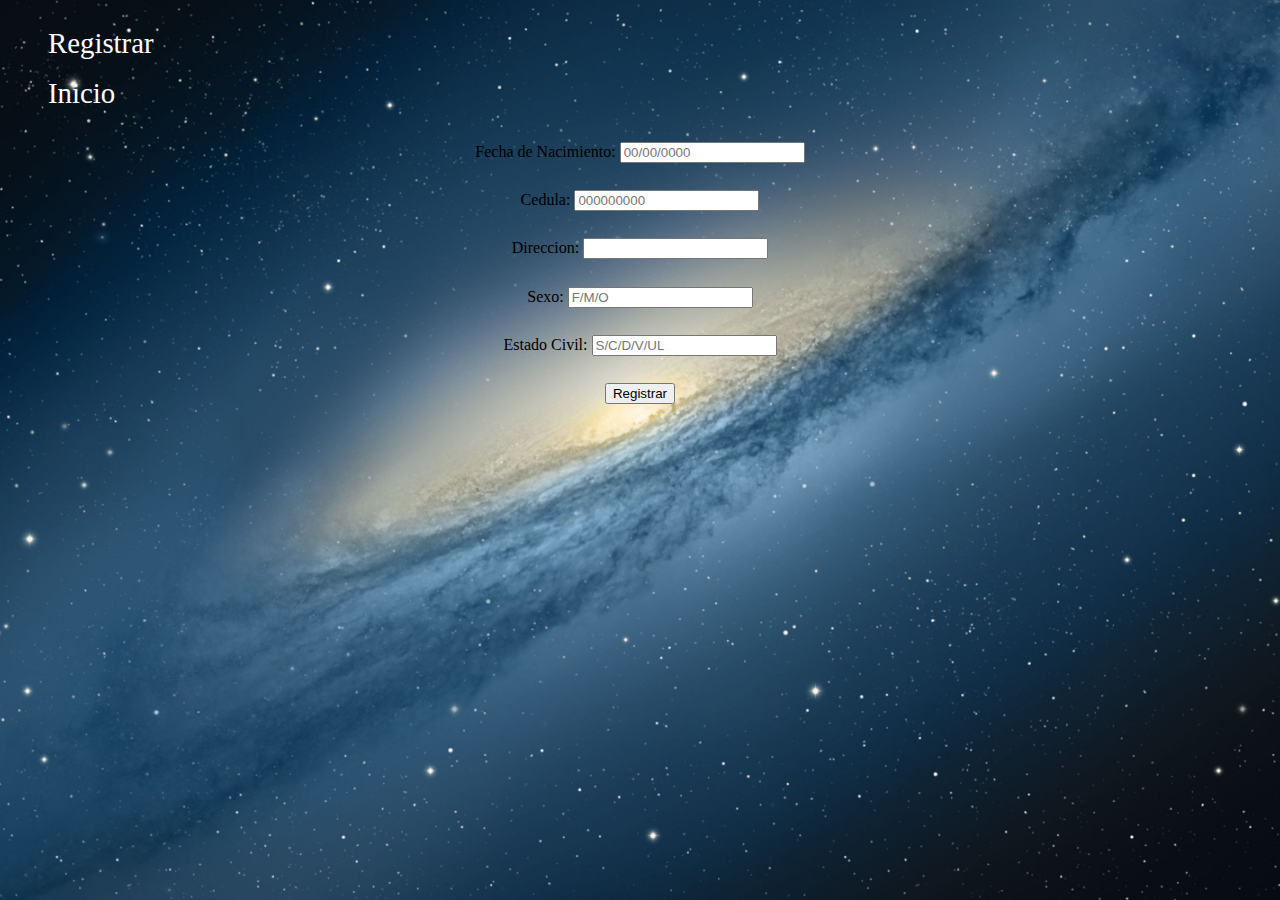
==== ingreso.html @ 0d114463 "Final" ====
<!DOCTYPE html>
<html lang="en">

<head>

    <meta charset="UTF-8">
    <meta name="viewport" content="width=device-width, initial-scale=1.0">
    <meta http-equiv="X-UA-Compatible" content="ie=edge">
    <title>Registrar</title>
    <link rel="stylesheet" href="css/styles.css">

    <style> 
    
        body {background-color: rgb(196, 162, 78)} 

    </style>

</head>

<header>
        <div class = "contenedor-cabeza2a"> 
           <ul>
             <a href="index.html">Registrar</a>
           </ul>
        </div>  

        <div class = "contenedor-cabeza2b"> 
            <ul>
               <a href="inicio.html">Inicio</a>
             </ul>
      </div> 
</header>

<body>

    <form action="" method="POST">
    <div class = "contenedor-form2"> 

        <div>
            <label for="input-birthdate">Fecha de Nacimiento: </label>
            <input type="text" id= "birthdate" placeholder="00/00/0000">
            <span class = "error-birthdate" ></span>
          </div>
  
          <div>
              <label for="input-cedula">Cedula: </label>
              <input type="text" id= "cedula" placeholder="000000000">
              <span class = "error-cedula" ></span>
          </div>
  
          <div>
              <label for="input-direccion">Direccion: </label>
              <input type="text" id= "direccion" placeholder="">
              <span class = "error-direccion" ></span>
          </div>
  
          <div>
              <label for="input-sexo">Sexo: </label>
              <input type="text" id= "sexo" placeholder="F/M/O">
              <span class = "error-sexo" ></span>
          </div>
  
          <div>
              <label for="input-estadocivil">Estado Civil: </label>
              <input type="text" id= "estadocivil" placeholder="S/C/D/V/UL">
              <span class = "error-estadocivil" ></span>
          </div>

    
        <div>
            <button type="button" id="btn-submit" >

               Registrar

            </button>
        </div>
    </div>
    </form>

    <script
  src="https://code.jquery.com/jquery-3.3.1.js"
  integrity="sha256-2Kok7MbOyxpgUVvAk/HJ2jigOSYS2auK4Pfzbm7uH60="
  crossorigin="anonymous"></script>
    <script src="js/app.js"></script>
    <script src="js/user.js"></script>
    
    

</body>

</html>
---- css/styles.css ----
.contenedor-form{
    text-align: center;  
    display: flex; 
    flex-direction: column;
    justify-content: space-around;
    height: 300px;
    width: 100%;
  
  }
  
  .contenedor-form2{
    text-align: center; 
    display: flex; 
    flex-direction: column;
    justify-content: space-around;
    height: 290px;
    width: 100%;
    
  }

  .contenedor-cabezaa{
   height: 50px;
   display: flex;
   font-size: 120%;
   flex-direction: inherit; 
   
   
  
  }

  .contenedor-cabezaa ul a{
    text-decoration-line: none;
    color: white;
    font-size: 150%
    
   
   }

  .contenedor-cabezab{
    height: 70px;
    display: flex;
    font-size: 120%;
   flex-direction: inherit; 
   
   }

   .contenedor-cabezab ul a{
    text-decoration-line: none;
    color: white;
    font-size: 150%
    
   
   }
   
  

  .contenedor-cabeza2a{
    height: 50px;
    display: flex;
    flex-direction: column;
    font-size: 120%;
    
  }

  .contenedor-cabeza2a ul a{
  text-decoration-line: none;
  color: white;
  font-size: 150%
    
  }

  .contenedor-cabeza2b{
    height: 70px;
    display: flex;
    flex-direction: column;
    font-size: 120%;
    
  }

  .contenedor-cabeza2b ul a{
    text-decoration-line: none;
    color: white;
    font-size: 150%
      
    }


  
  .contenedor-inicio{

       display: flex;
     text-align: center;
     justify-content: center;
     align-items: center;
      
    

    }

  .contenedor-inicio ul {

      display: flex;
     text-align: center;
     justify-content: center;
     
     

  }

  .contenedor-inicio ul a {
    text-decoration-line: none;
    font-style: inherit;
    color: white;
    font-size: 300%

  }
  
 
  .contenedor-inicio2{

      display: flex;
     text-align: center;
     justify-content: center;
      align-items: center;
     
     
 } 

 .contenedor-inicio2 ul {

     display: flex;
     text-align: center;
     justify-content: center;

}

.contenedor-inicio2 ul a {
  text-decoration-line: none;
  font-style: inherit;
  color: white;
  font-size: 300%

}

 .contenedor-arriba{
   display: flex;
   text-align: center;
   align-items: center;
   width: 300px;
   height: 300px;
   justify-content: center;


 }

 h3{
 
  color: white;
  font-size: 150%


 }

 body{
background: url(../fondos/9e0f4d88200ee11b52188bf8177f897a.jpg)no-repeat fixed center center;
background-size: cover;

 }
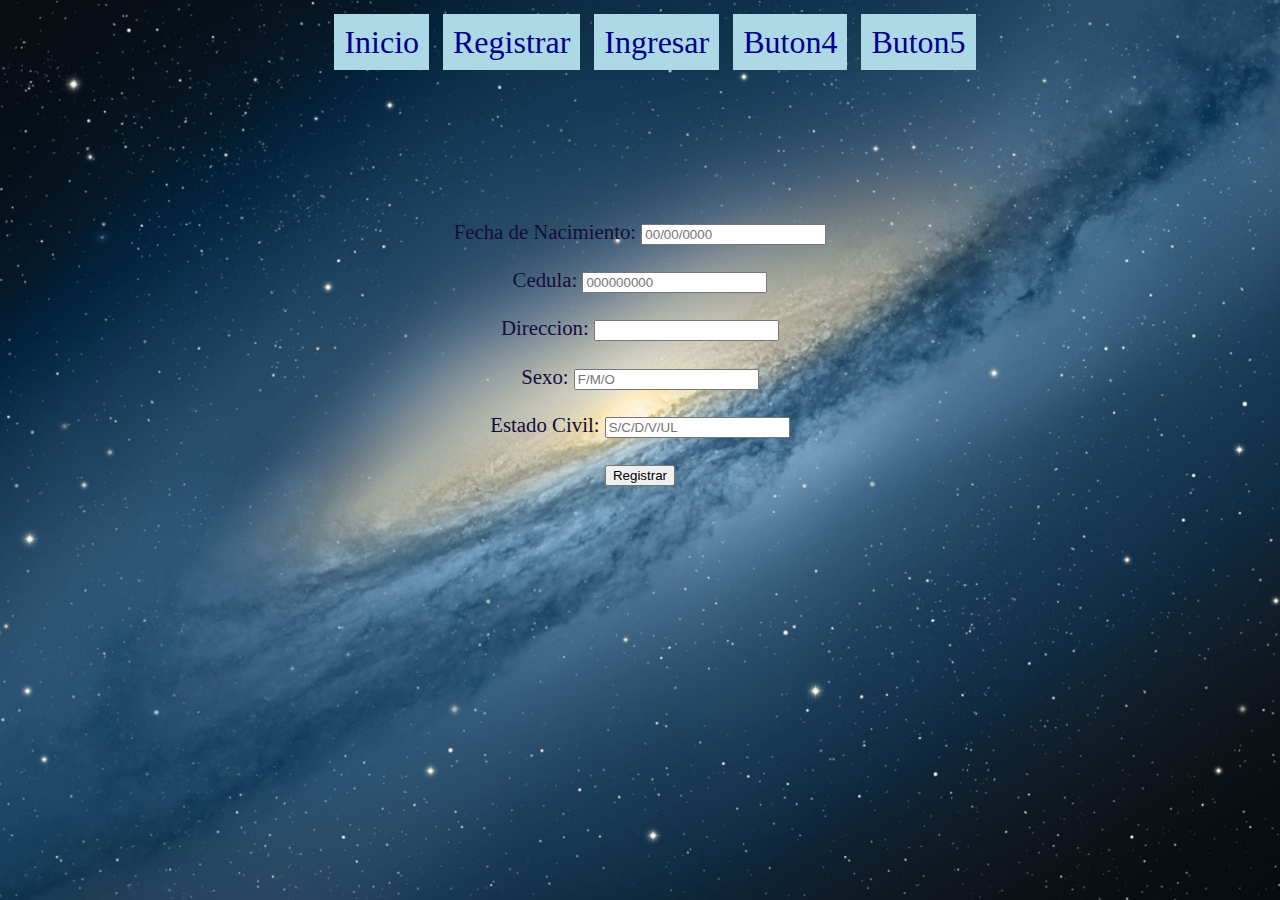
==== commit cc3c5ad0: "Segundo Avance" ====
--- a/ingreso.html
+++ b/ingreso.html
@@ -9,26 +9,20 @@
     <title>Registrar</title>
     <link rel="stylesheet" href="css/styles.css">
 
-    <style> 
-    
-        body {background-color: rgb(196, 162, 78)} 
 
-    </style>
 
 </head>
 
 <header>
-        <div class = "contenedor-cabeza2a"> 
-           <ul>
-             <a href="index.html">Registrar</a>
-           </ul>
-        </div>  
-
-        <div class = "contenedor-cabeza2b"> 
-            <ul>
-               <a href="inicio.html">Inicio</a>
-             </ul>
-      </div> 
+ <div class = "contenedor-cabeza2a"> 
+      <ul>
+          <a href="inicio.html">Inicio</a>
+          <a href="Ingreso.html">Registrar</a>
+          <a href="index.html">Ingresar</a>
+          <a href="">Buton4</a>
+          <a href="">Buton5</a>
+      </ul>
+ </div> 
 </header>
 
 <body>
--- a/css/styles.css
+++ b/css/styles.css
@@ -5,6 +5,9 @@
     justify-content: space-around;
     height: 300px;
     width: 100%;
+    color: rgb(20, 13, 59);
+    font-size: 130%;
+   
   
   }
   
@@ -15,155 +18,140 @@
     justify-content: space-around;
     height: 290px;
     width: 100%;
+    color: rgb(20, 13, 59);
+    font-size: 130%;
+  
     
   }
 
   .contenedor-cabezaa{
-   height: 50px;
+   height: 200px;
    display: flex;
-   font-size: 120%;
-   flex-direction: inherit; 
+   font-size: 100%;
+   justify-content: center;
    
    
   
   }
 
   .contenedor-cabezaa ul a{
+    cursor: pointer;
     text-decoration-line: none;
-    color: white;
-    font-size: 150%
+    margin-right: 10px;
+    padding: 10px;
+    color: darkblue;
+    font-size: 200%;
+    background-color: lightblue;
     
-   
+    
+   }
+  
+   .contenedor-cabezaa ul a:hover{
+  
+    color: rgb(0, 153, 255);
+    background-color: white;
+  
    }
 
-  .contenedor-cabezab{
-    height: 70px;
-    display: flex;
-    font-size: 120%;
-   flex-direction: inherit; 
-   
-   }
-
-   .contenedor-cabezab ul a{
-    text-decoration-line: none;
-    color: white;
-    font-size: 150%
-    
-   
-   }
    
   
 
   .contenedor-cabeza2a{
-    height: 50px;
+     height: 200px;
     display: flex;
-    flex-direction: column;
-    font-size: 120%;
+    font-size: 100%;
+    justify-content: center;
     
   }
 
   .contenedor-cabeza2a ul a{
-  text-decoration-line: none;
-  color: white;
-  font-size: 150%
+    cursor: pointer;
+    text-decoration-line: none;
+    margin-right: 10px;
+    padding: 10px;
+    color: darkblue;
+    font-size: 200%;
+    background-color: lightblue;
     
-  }
-
-  .contenedor-cabeza2b{
-    height: 70px;
-    display: flex;
-    flex-direction: column;
-    font-size: 120%;
     
-  }
-
-  .contenedor-cabeza2b ul a{
-    text-decoration-line: none;
-    color: white;
-    font-size: 150%
-      
-    }
-
+   }
+  
+   .contenedor-cabeza2a ul a:hover{
+  
+    color: rgb(0, 153, 255);
+    background-color: white;
+  
+   }
 
   
   .contenedor-inicio{
 
-       display: flex;
-     text-align: center;
-     justify-content: center;
-     align-items: center;
-      
+    display: flex;
+   justify-content: center;
+   font-size: 100%;
+    width: 100%;
+    height: 300px;
     
+ 
+  }
 
-    }
+  h3{
+ 
+    color: white;
+    font-size: 150%;
+   
+  }
 
-  .contenedor-inicio ul {
+  .contenedor-inicio2{
 
-      display: flex;
-     text-align: center;
-     justify-content: center;
-     
-     
+   display: flex;
+   text-align: center;
 
   }
 
-  .contenedor-inicio ul a {
-    text-decoration-line: none;
-    font-style: inherit;
+  .contenedor-inicio2 p{
     color: white;
-    font-size: 300%
+    font-size: 150%;
+
 
   }
-  
- 
-  .contenedor-inicio2{
 
-      display: flex;
-     text-align: center;
-     justify-content: center;
-      align-items: center;
-     
-     
- } 
 
- .contenedor-inicio2 ul {
-
-     display: flex;
-     text-align: center;
-     justify-content: center;
-
-}
-
-.contenedor-inicio2 ul a {
-  text-decoration-line: none;
-  font-style: inherit;
-  color: white;
-  font-size: 300%
-
-}
 
  .contenedor-arriba{
    display: flex;
    text-align: center;
-   align-items: center;
-   width: 300px;
-   height: 300px;
    justify-content: center;
-
-
+   
+     
  }
 
- h3{
- 
-  color: white;
-  font-size: 150%
+ .contenedor-arriba ul{
+   display: flex;
+ }
 
+ .contenedor-arriba ul a{
+  cursor: pointer;
+  text-decoration-line: none;
+  margin-right: 10px;
+  padding: 10px;
+  color: rgb(0, 153, 255);
+  font-size: 200%;
+  background-color: white;
+  
+  
+ }
+
+ .contenedor-arriba ul a:hover{
+
+  color: darkblue;
+  background-color:lightblue;
 
  }
 
  body{
-background: url(../fondos/9e0f4d88200ee11b52188bf8177f897a.jpg)no-repeat fixed center center;
-background-size: cover;
+  background: url(../fondos/9e0f4d88200ee11b52188bf8177f897a.jpg)no-repeat fixed center center;
+  background-size: cover;
 
  }
 
